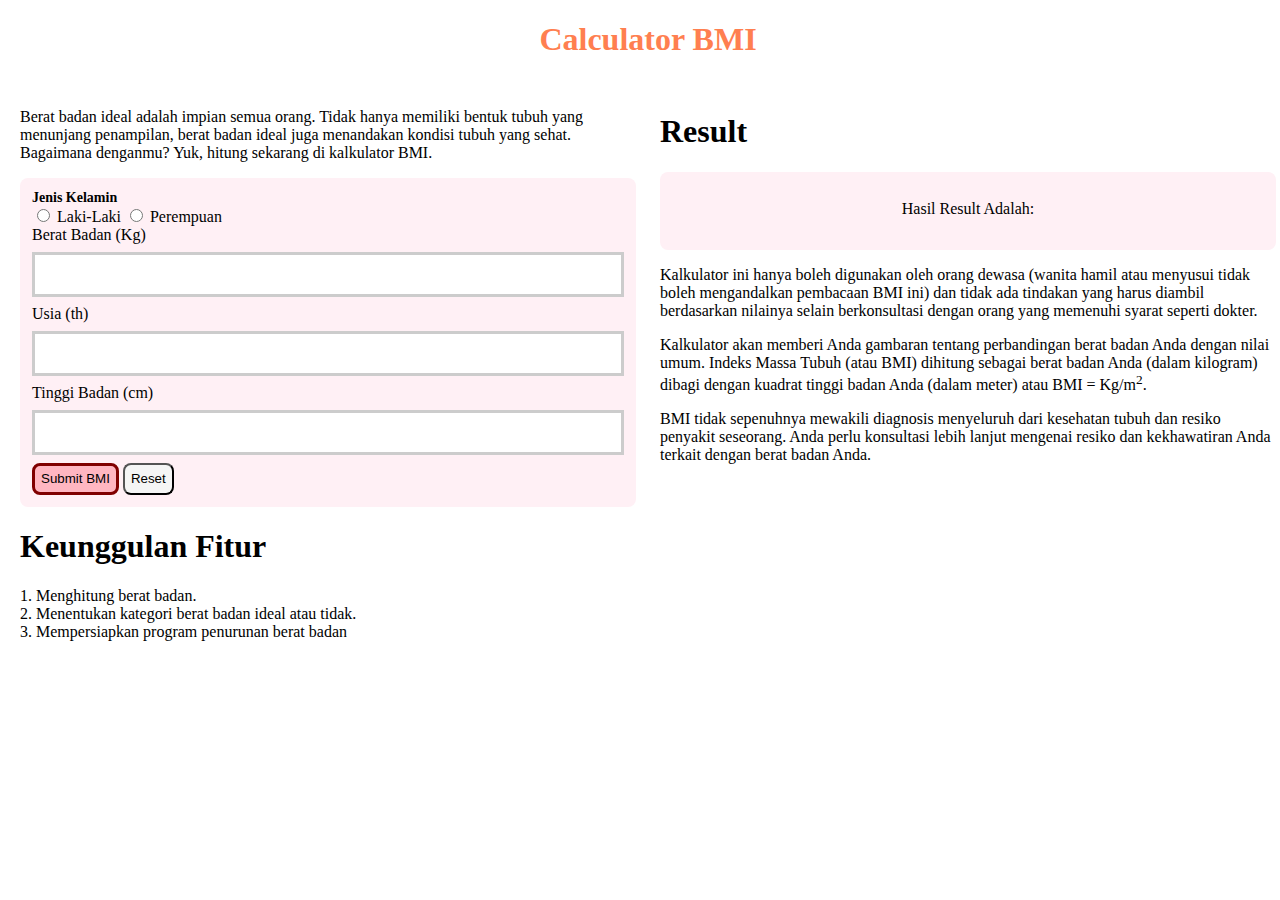
==== index.html @ cc59a3f1 "Update index.html" ====
<!DOCTYPE html>
<html lang="en">

<head>
    <meta charset="UTF-8">
    <meta name="viewport" content="width=device-width, initial-scale=1.0">
    <title>Document</title> 
    <link rel="stylesheet" href="css/styles.css">
</head>

<body>
    <!-- Main Tittle -->
    <header class="main-title">
        <h1>Calculator BMI</h1>
    </header>

<main>
    <!-- Left Content -->
    <section class="main-content">
        <!-- Main Article -->
        <article>
            <p>Berat badan ideal adalah impian semua orang. Tidak hanya memiliki bentuk tubuh yang menunjang penampilan, berat badan ideal juga menandakan kondisi tubuh yang sehat. Bagaimana denganmu? Yuk, hitung sekarang di kalkulator BMI.</p>
        </article>

        <!-- Form -->
        <section>
            <form id="bmi-form" onsubmit="calculateBMI(event)">
                <div>
                    <div class="input-title">Jenis Kelamin</div>
                    <input type="radio" id="selection-man" name="gender">
                    <label for="selection-man">Laki-Laki</label>
                    <input type="radio" id="selection-woman" name="gender">
                    <label for="selection-woman">Perempuan</label>
                </div>
                <div>
                    <label for="input-berat-badan">Berat Badan (Kg)</label>
                    <input type="number" id="input-berat-badan" required>
                </div>
                <div>
                    <label for="input-usia">Usia (th)</label>
                    <input type="number" id="input-usia" required>
                </div>
                <div>
                    <label for="input-tinggi-badan">Tinggi Badan (cm)</label>
                    <input type="number" id="input-tinggi-badan" required>
                </div>
                <div>
                    <button type="submit" class="button submit">Submit BMI</button>
                    <button type="reset" class="button reset">Reset</button>
                </div>
            </form>
    </section>

    <!-- Form Article -->
    <section>
        <header>
            <h1>Keunggulan Fitur</h1>
        </header>

        <article>
            <p>1. Menghitung berat badan. <br>2. Menentukan kategori berat badan ideal atau tidak. <br>3. Mempersiapkan program penurunan berat badan</p> 
        </article>

    </section>
</section>

<!-- Right Content -->
<section class="main-content">
    <!-- Result Article -->
    <article>
        <header>
            <h1>Result</h1>
        </header>

    <!-- Result Section -->
    <section class="result-section">
        <p>Hasil Result Adalah:</p>
        <h2 id="bmi-result"></h2>
        <p id="bmi-category"></p>
        </section>
    </article>

    <!-- Result Article -->
    <article>
        <p>Kalkulator ini hanya boleh digunakan oleh orang dewasa (wanita hamil atau menyusui tidak boleh mengandalkan pembacaan BMI ini) dan tidak ada tindakan yang harus diambil berdasarkan nilainya selain berkonsultasi dengan orang yang memenuhi syarat seperti dokter.</p>
    </article>
    
    <!-- General Information -->
    <section>Kalkulator akan memberi Anda gambaran tentang perbandingan berat badan Anda dengan nilai umum. Indeks Massa Tubuh (atau BMI) dihitung sebagai berat badan Anda (dalam kilogram) dibagi dengan kuadrat tinggi badan Anda (dalam meter) atau BMI = Kg/m<sup>2</sup>.
    </section>
        
    <article>
        <p>BMI tidak sepenuhnya mewakili diagnosis menyeluruh dari kesehatan tubuh dan resiko penyakit seseorang. Anda perlu konsultasi lebih lanjut mengenai resiko dan kekhawatiran Anda terkait dengan berat badan Anda.</p>
    </article>
    
</section>
</main>

<!--Tautkan dengan file JavaScript-->
<script src="scripts.js"></script>

</body>
</main>
</html>
---- css/styles.css ----
/* ini css */

body {
    width: 100%;
    min-height: 200px;
}

.main-title {
    text-align: center;
    color: coral;
}

main{
    display: flex;
    justify-content: space-around;
}

.main-content {
    flex: 1;
    padding: 12px;
}

.input-title {
    font-size: 14px;
    font-weight: bold;
}

form {
    border: 1px;
    padding: 12px;
    background-color: lavenderblush;
    border-radius: 8px;
}

.button {
    height: 32px;
    border-radius: 8px;
}

.submit{
    background-color: lightpink;
    border: 3px solid maroon;
}

.reset{
    border-radius: 8px;
    background-color: whitesmoke;
}

input[type=number] {
    width: 100%;
    padding: 12px 20px;
    margin: 8px 0;
    box-sizing: border-box;
    border: 3px solid #ccc;
    -webkit-transition: 0.5s;
    transition: 0.5s;
    outline: none;
  }
  
  input[type=number]:focus {
    border: 3px solid red;
  }

  .result-section {
    text-align: center;
    background-color: lavenderblush;
    border-radius: 8px;
    padding: 12px;
  }
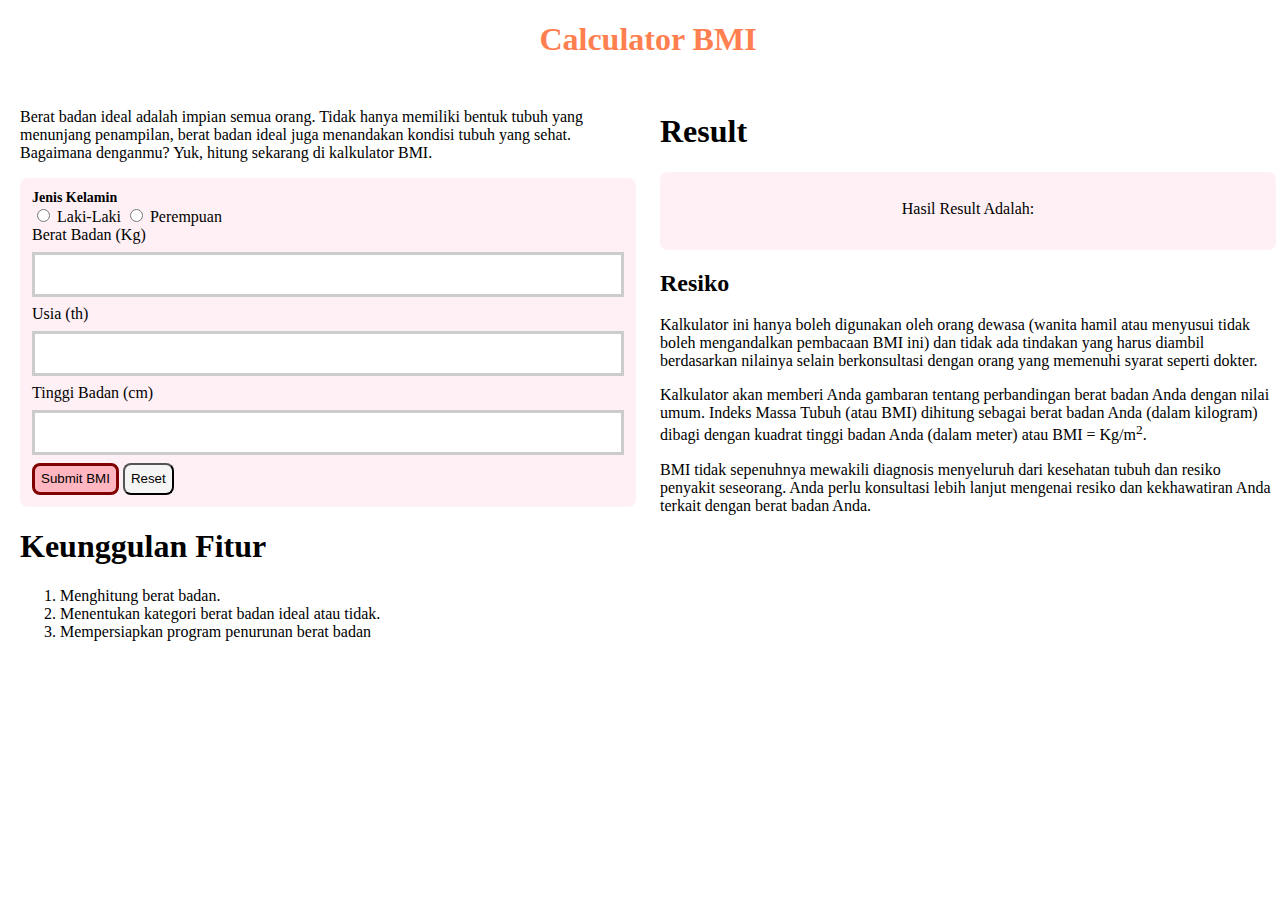
==== commit eee43288: "Merge branch 'master' of https://github.com/nadya2206/Kalkulator-BMI-8-07-24" ====
--- a/index.html
+++ b/index.html
@@ -58,7 +58,11 @@
         </header>
 
         <article>
-            <p>1. Menghitung berat badan. <br>2. Menentukan kategori berat badan ideal atau tidak. <br>3. Mempersiapkan program penurunan berat badan</p> 
+            <ol>
+                <li>Menghitung berat badan.</li>
+                <li>Menentukan kategori berat badan ideal atau tidak.</li>
+                <li>Mempersiapkan program penurunan berat badan</li>
+            </ol>
         </article>
 
     </section>
@@ -75,6 +79,16 @@
     <!-- Result Section -->
     <section class="result-section">
         <p>Hasil Result Adalah:</p>
+        <h2 id="bmi-result"></h2>
+        <p id="bmi-category"></p>
+        </section>
+    </article>
+
+    <!-- Result Penyakit -->
+    <section class="result-penyakit" id="risk-info">
+        <header>
+            <h2>Resiko </h2>
+        </header>
         <h2 id="bmi-result"></h2>
         <p id="bmi-category"></p>
         </section>
@@ -100,5 +114,5 @@
 <script src="scripts.js"></script>
 
 </body>
-</main>
-</html>
+
+</html>--- a/css/styles.css
+++ b/css/styles.css
@@ -1,4 +1,8 @@
 /* ini css */
+body {
+    width: 100%;
+    min-height: 200px;
+}
 
 body {
     width: 100%;
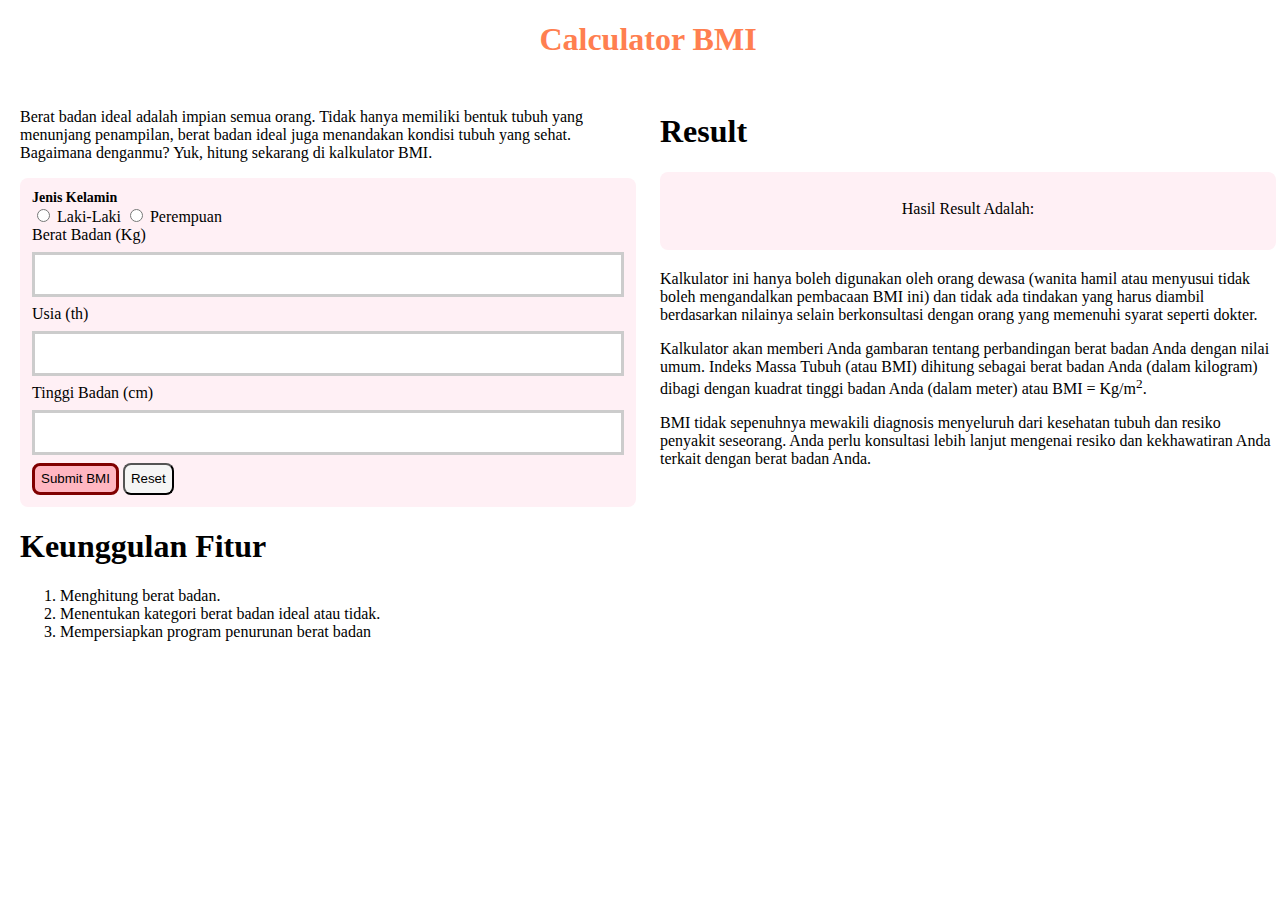
==== commit e38fd035: "update index.html" ====
--- a/index.html
+++ b/index.html
@@ -86,9 +86,6 @@
 
     <!-- Result Penyakit -->
     <section class="result-penyakit" id="risk-info">
-        <header>
-            <h2>Resiko </h2>
-        </header>
         <h2 id="bmi-result"></h2>
         <p id="bmi-category"></p>
         </section>
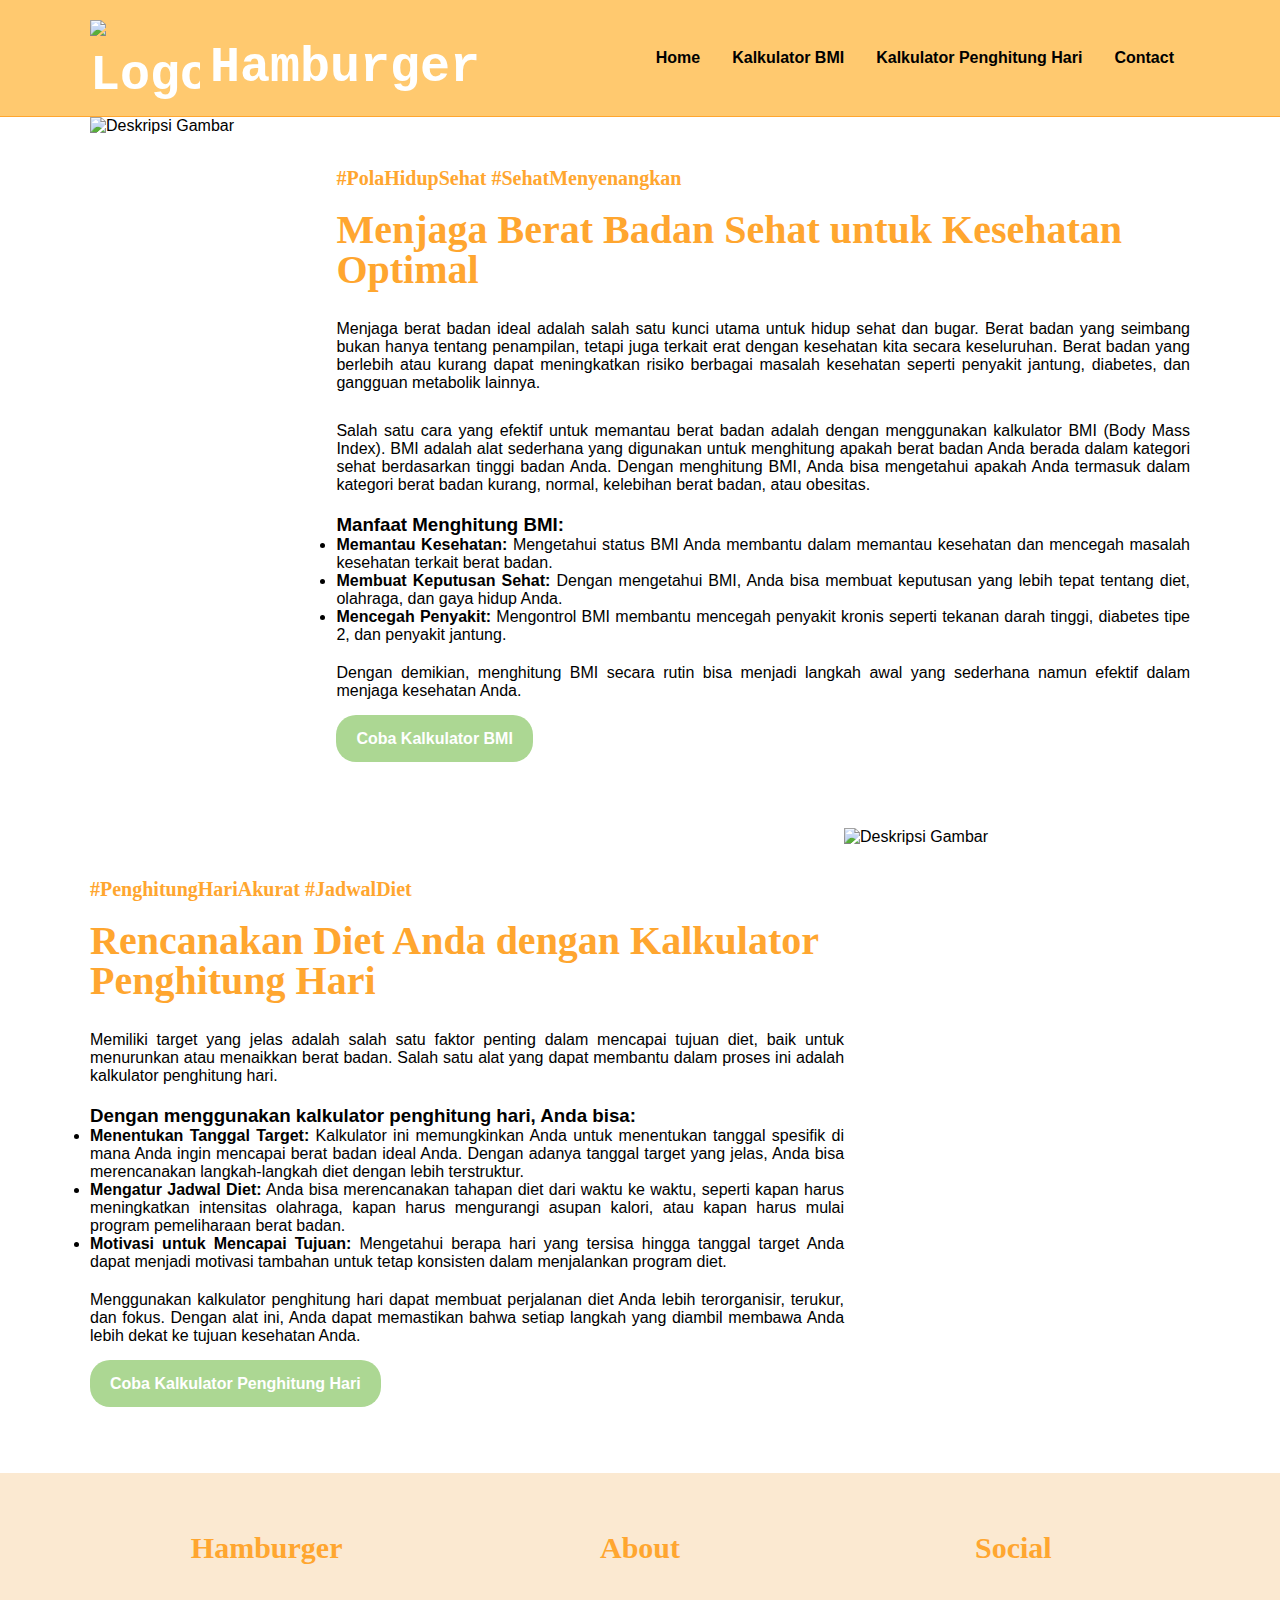
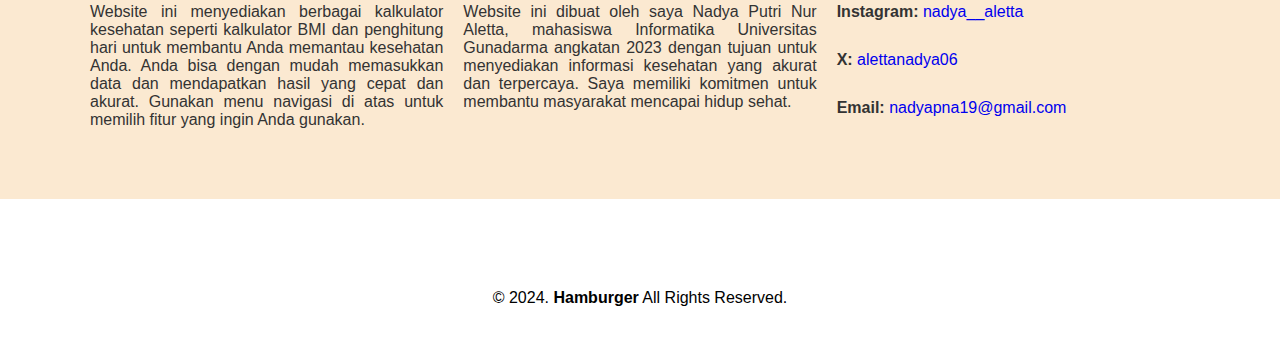
==== commit 5b283d75: "new commit" ====
--- a/index.html
+++ b/index.html
@@ -1,114 +1,101 @@
 <!DOCTYPE html>
 <html lang="en">
-
 <head>
     <meta charset="UTF-8">
     <meta name="viewport" content="width=device-width, initial-scale=1.0">
-    <title>Document</title> 
-    <link rel="stylesheet" href="css/styles.css">
+    <title>HAMBURGER WEBSITE</title>
+    <link rel="stylesheet" href="css/utama.css"> <!--CSS UTAMA-->
 </head>
 
 <body>
-    <!-- Main Tittle -->
-    <header class="main-title">
-        <h1>Calculator BMI</h1>
-    </header>
+    <nav>
+        <div class="wrapper-1">
+            <div class="logo">
+                <a href="">
+                    <img src="C:\Users\nadyaaletta\OneDrive\HAMBURGER KALKULATOR\Kalkulator BMI 8-07-24\logo_website_hamburger_calculator-removebg-preview.png" alt="Logo" class="logo-image">
+                    Hamburger
+                </a>
+            </div>
+            <div class="menu">
+                <ul>
+                    <li><a href="#home">Home</a></li>
+                    <li><a href="#home">Kalkulator BMI</a></li>
+                    <li><a href="#kalkulator-penghitung-hari">Kalkulator Penghitung Hari</a></li>
+                    <li><a href="#contact">Contact</a></li>
+                </ul>
+            </div>
+        </div>
+    </nav>
+    <div class="wrapper">
+        <!--Untuk Home-->
+        <section id="home">
+            <img src="https://img.freepik.com/free-vector/gradient-bmi-illustration_23-2150143487.jpg?semt=ais_hybrid" alt="Deskripsi Gambar" class="gambar-bmi"/>
+            <div class="kolom">
+                <p class="deskripsi">#PolaHidupSehat #SehatMenyenangkan</p>
+                <h2>Menjaga Berat Badan Sehat untuk Kesehatan Optimal</h2>
+                <p>Menjaga berat badan ideal adalah salah satu kunci utama untuk hidup sehat dan bugar. Berat badan yang seimbang bukan hanya tentang penampilan, tetapi juga terkait erat dengan kesehatan kita secara keseluruhan. Berat badan yang berlebih atau kurang dapat meningkatkan risiko berbagai masalah kesehatan seperti penyakit jantung, diabetes, dan gangguan metabolik lainnya.</p>
+                <p>Salah satu cara yang efektif untuk memantau berat badan adalah dengan menggunakan kalkulator BMI (Body Mass Index). BMI adalah alat sederhana yang digunakan untuk menghitung apakah berat badan Anda berada dalam kategori sehat berdasarkan tinggi badan Anda. Dengan menghitung BMI, Anda bisa mengetahui apakah Anda termasuk dalam kategori berat badan kurang, normal, kelebihan berat badan, atau obesitas.</p>
+                <h3>Manfaat Menghitung BMI:</h3>
+                    <ul>
+                        <li><b>Memantau Kesehatan:</b> Mengetahui status BMI Anda membantu dalam memantau kesehatan dan mencegah masalah kesehatan terkait berat badan.</li>
+                        <li><b>Membuat Keputusan Sehat:</b> Dengan mengetahui BMI, Anda bisa membuat keputusan yang lebih tepat tentang diet, olahraga, dan gaya hidup Anda.</li>
+                        <li><b>Mencegah Penyakit:</b> Mengontrol BMI membantu mencegah penyakit kronis seperti tekanan darah tinggi, diabetes tipe 2, dan penyakit jantung.</li>
+                    </ul>
+                <p>Dengan demikian, menghitung BMI secara rutin bisa menjadi langkah awal yang sederhana namun efektif dalam menjaga kesehatan Anda.</p>
+                <p><a href="BMI.html" class="tbl-green" onclick="showBMICalculator()">Coba Kalkulator BMI</a></p> <!-- Tombol dengan fungsi JavaScript -->
+            </div>
+        </section>
 
-<main>
-    <!-- Left Content -->
-    <section class="main-content">
-        <!-- Main Article -->
-        <article>
-            <p>Berat badan ideal adalah impian semua orang. Tidak hanya memiliki bentuk tubuh yang menunjang penampilan, berat badan ideal juga menandakan kondisi tubuh yang sehat. Bagaimana denganmu? Yuk, hitung sekarang di kalkulator BMI.</p>
-        </article>
+        <!--Untuk Kalkulator Penghitung Hari-->
+        <section id="kalkulator-penghitung-hari">
+            <div class="kolom">
+                <p class="deskripsi">#PenghitungHariAkurat #JadwalDiet</p>
+                <h2>Rencanakan Diet Anda dengan Kalkulator Penghitung Hari</h2>
+                <p>Memiliki target yang jelas adalah salah satu faktor penting dalam mencapai tujuan diet, baik untuk menurunkan atau menaikkan berat badan. Salah satu alat yang dapat membantu dalam proses ini adalah kalkulator penghitung hari.</p>
+                <h3>Dengan menggunakan kalkulator penghitung hari, Anda bisa:</h3>
+                    <ul>
+                        <li><b>Menentukan Tanggal Target:</b> Kalkulator ini memungkinkan Anda untuk menentukan tanggal spesifik di mana Anda ingin mencapai berat badan ideal Anda. Dengan adanya tanggal target yang jelas, Anda bisa merencanakan langkah-langkah diet dengan lebih terstruktur.</li>
+                        <li><b>Mengatur Jadwal Diet:</b> Anda bisa merencanakan tahapan diet dari waktu ke waktu, seperti kapan harus meningkatkan intensitas olahraga, kapan harus mengurangi asupan kalori, atau kapan harus mulai program pemeliharaan berat badan.</li>
+                        <li><b>Motivasi untuk Mencapai Tujuan:</b> Mengetahui berapa hari yang tersisa hingga tanggal target Anda dapat menjadi motivasi tambahan untuk tetap konsisten dalam menjalankan program diet.</li>
+                    </ul>
+                <p>Menggunakan kalkulator penghitung hari dapat membuat perjalanan diet Anda lebih terorganisir, terukur, dan fokus. Dengan alat ini, Anda dapat memastikan bahwa setiap langkah yang diambil membawa Anda lebih dekat ke tujuan kesehatan Anda.</p>
+                <p><a href="penghitung-hari.html" class="tbl-green">Coba Kalkulator Penghitung Hari</a></p>
+            </div>
+            <img src="https://img.freepik.com/free-vector/woman-explaining-girl-how-use-calculator-digit-teacher-child-flat-vector-illustration-education-calculation_74855-13286.jpg?ga=GA1.1.1756002277.1723661668" alt="Deskripsi Gambar" class="gambar-hari"/>
+        </section>
 
-        <!-- Form -->
-        <section>
-            <form id="bmi-form" onsubmit="calculateBMI(event)">
-                <div>
-                    <div class="input-title">Jenis Kelamin</div>
-                    <input type="radio" id="selection-man" name="gender">
-                    <label for="selection-man">Laki-Laki</label>
-                    <input type="radio" id="selection-woman" name="gender">
-                    <label for="selection-woman">Perempuan</label>
+    </div>
+
+    <!--Untuk Contact-->
+    <div id="contact">
+        <div class="wrapper">
+            <div class="footer">
+                <div class="footer-section">
+                    <h4>Hamburger</h4>
+                    <p>Website ini menyediakan berbagai kalkulator kesehatan seperti kalkulator BMI dan penghitung hari untuk membantu Anda memantau kesehatan Anda. Anda bisa dengan mudah memasukkan data dan mendapatkan hasil yang cepat dan akurat. Gunakan menu navigasi di atas untuk memilih fitur yang ingin Anda gunakan.</p>
                 </div>
-                <div>
-                    <label for="input-berat-badan">Berat Badan (Kg)</label>
-                    <input type="number" id="input-berat-badan" required>
+                <div class="footer-section">
+                    <h4>About</h4>
+                    <p>Website ini dibuat oleh saya Nadya Putri Nur Aletta, mahasiswa Informatika Universitas Gunadarma angkatan 2023 dengan tujuan untuk menyediakan informasi kesehatan yang akurat dan terpercaya. Saya memiliki komitmen untuk membantu masyarakat mencapai hidup sehat.</p>
                 </div>
-                <div>
-                    <label for="input-usia">Usia (th)</label>
-                    <input type="number" id="input-usia" required>
+                <div class="footer-section">
+                    <h4>Social</h4>
+                    <p><b>Instagram: </b><a href="https://www.instagram.com/nadya__aletta?igsh=eW05NmNlMjdjOHBl">nadya__aletta</a></p>
+                    <p><b>X: </b><a href="https://x.com/alettanadya06?t=JUtErwRWLAMRfXanV5kizw&s=08">alettanadya06</a></p>
+                    <p><b>Email: </b><a href="mailto:nadyapna19@gmail.com?subject=Halo&body=Ini%20adalah%20isi%20email">nadyapna19@gmail.com</a></p>
                 </div>
-                <div>
-                    <label for="input-tinggi-badan">Tinggi Badan (cm)</label>
-                    <input type="number" id="input-tinggi-badan" required>
-                </div>
-                <div>
-                    <button type="submit" class="button submit">Submit BMI</button>
-                    <button type="reset" class="button reset">Reset</button>
-                </div>
-            </form>
-    </section>
+            </div>
+        </div>
+    </div>
 
-    <!-- Form Article -->
-    <section>
-        <header>
-            <h1>Keunggulan Fitur</h1>
-        </header>
-
-        <article>
-            <ol>
-                <li>Menghitung berat badan.</li>
-                <li>Menentukan kategori berat badan ideal atau tidak.</li>
-                <li>Mempersiapkan program penurunan berat badan</li>
-            </ol>
-        </article>
-
-    </section>
-</section>
-
-<!-- Right Content -->
-<section class="main-content">
-    <!-- Result Article -->
-    <article>
-        <header>
-            <h1>Result</h1>
-        </header>
-
-    <!-- Result Section -->
-    <section class="result-section">
-        <p>Hasil Result Adalah:</p>
-        <h2 id="bmi-result"></h2>
-        <p id="bmi-category"></p>
-        </section>
-    </article>
-
-    <!-- Result Penyakit -->
-    <section class="result-penyakit" id="risk-info">
-        <h2 id="bmi-result"></h2>
-        <p id="bmi-category"></p>
-        </section>
-    </article>
-
-    <!-- Result Article -->
-    <article>
-        <p>Kalkulator ini hanya boleh digunakan oleh orang dewasa (wanita hamil atau menyusui tidak boleh mengandalkan pembacaan BMI ini) dan tidak ada tindakan yang harus diambil berdasarkan nilainya selain berkonsultasi dengan orang yang memenuhi syarat seperti dokter.</p>
-    </article>
-    
-    <!-- General Information -->
-    <section>Kalkulator akan memberi Anda gambaran tentang perbandingan berat badan Anda dengan nilai umum. Indeks Massa Tubuh (atau BMI) dihitung sebagai berat badan Anda (dalam kilogram) dibagi dengan kuadrat tinggi badan Anda (dalam meter) atau BMI = Kg/m<sup>2</sup>.
-    </section>
-        
-    <article>
-        <p>BMI tidak sepenuhnya mewakili diagnosis menyeluruh dari kesehatan tubuh dan resiko penyakit seseorang. Anda perlu konsultasi lebih lanjut mengenai resiko dan kekhawatiran Anda terkait dengan berat badan Anda.</p>
-    </article>
-    
-</section>
-</main>
+    <div id="copyright">
+        <div class="wrapper">
+            &copy; 2024. <b>Hamburger</b> All Rights Reserved.
+        </div>
+    </div>
 
 <!--Tautkan dengan file JavaScript-->
-<script src="scripts.js"></script>
+<script src="utama.js"></script>
 
 </body>
 
--- a/css/utama.css
+++ b/css/utama.css
@@ -0,0 +1,253 @@
+*{
+    text-decoration: none;
+    margin: 0px;
+    padding: 0px;
+}
+
+body{
+    margin: 0px;
+    padding: 0px;
+    font-family: 'Open Sans', sans-serif;
+}
+
+.wrapper-1{
+    width: 1100px;
+    margin:auto;
+    position:relative;
+    display: flex;
+    align-items: center;
+    justify-content: space-between;
+}
+
+.wrapper{
+    width: 1100px;
+    margin: auto;
+    position: relative;
+}
+
+.logo {
+    display: flex;
+    align-items: center;
+    padding-top: 20px;
+}
+
+.logo a{
+    display: flex;
+    font-size: 50px;
+    font-weight: 800;
+    float: left;
+    font-family: 'Courier New', Courier, monospace;
+    color: #FFFFFF;
+    text-decoration: none;
+    align-items: center;
+}
+
+.logo-image {
+    width: 110px; /* Sesuaikan ukuran logo */
+    height: auto;
+    margin-right: 10px; /* Jarak antara logo dan teks */
+}
+
+.gambar-bmi {
+    width: 80%; /* Lebar gambar, bisa disesuaikan */
+    max-width: 700px; /* Lebar maksimal gambar */
+    height: auto; /* Tinggi menyesuaikan */
+    display: block;
+    margin: 0 auto 20px; /* Mengatur margin atas dan bawah */
+    object-fit: contain;
+}
+
+/* Menggeser gambar ke atas dengan mengurangi margin atas */
+.container {
+    padding-top: 10px; /* Mengurangi padding atas */
+    text-align: center; /* Untuk memastikan gambar tetap di tengah */
+}
+
+.gambar-hari {
+    width: 80%; /* Lebar gambar, bisa disesuaikan */
+    max-width: 700px; /* Lebar maksimal gambar */
+    height: auto; /* Tinggi menyesuaikan */
+    display: block;
+    margin: 0 auto 20px; /* Mengatur margin atas dan bawah */
+    object-fit: contain;
+}
+
+.menu{
+    float:right;
+}
+
+nav{
+    width: 100%;
+    margin: auto;
+    display: flex;
+    line-height: 80px;
+    position: sticky;
+    top:0;
+    background: #FFC96F;
+    z-index: 1;
+    border-bottom: 1px solid #FFA62F;
+}
+
+nav ul{
+    list-style-type: none;
+    margin: 0;
+    padding: 0;
+    overflow: hidden;
+}
+
+nav ul li{
+    float: left;
+}
+
+nav ul li a{
+    color: black;
+    font-weight: bold;
+    text-align: center;
+    padding: 0px 16px 0px 16px;
+    text-decoration: none;
+}
+
+nav ul li a:hover{
+    text-decoration: underline;
+}
+
+section{
+    margin:auto;
+    display: flex;
+    margin-bottom: 50px;
+}
+
+.kolom{
+    margin-top: 30px;
+    margin-bottom: 10px;
+}
+
+.kolom .deskripsi{
+    font-size: 20px;
+    font-weight: bold;
+    font-family: 'comic san-ms';
+    color: #FFA62F;
+}
+
+h2{
+    font-family: 'comic sans ms';
+    font-weight: 800;
+    font-size: clamp(1.5rem, 4vw, 2.5rem);
+    margin-bottom: 20px;
+    color: #FFA62F;
+    width: 100%;
+    line-height: clamp(1.5rem, 4vw, 2.5rem);
+}
+
+.kolom p, h3, ul{
+    text-align: justify;
+}
+
+a.tbl-green{
+    background: #ACD793;
+    border-radius:20px;
+    margin-top: 20px;
+    padding: 15px 20px 15px 20px;
+    color: #FFFFFF;
+    cursor: pointer;
+    font-weight: bold;
+}
+
+a.tbl-green:hover{
+    background: #FFC96F;
+    text-decoration: none;
+}
+
+p{
+    margin: 10px 0px 10px 0px;
+    padding: 10px 0px 10px 0px;
+}
+
+#contact{
+    background: #fbe9d1;
+    padding: 50px 0px 50px 0px;
+    text-align: center;
+}
+
+.footer {
+    display: flex;
+    justify-content: space-around;
+    flex-wrap: wrap; /* Agar elemen turun ke bawah jika tidak cukup lebar */
+    gap: 20px; /* Jarak antara elemen */
+}
+
+.footer-section {
+    flex: 1;
+    min-width: 200px; /* Mengatur lebar minimum */
+    text-align: left;
+}
+
+.footer-section h4 {
+    font-family: 'comic sans ms';
+    font-weight: 800;
+    font-size: 30px;
+    margin-bottom: 20px;
+    color: #FFA62F;
+    line-height: 50px;
+    text-align: center;
+}
+
+.footer-section p {
+    font-size: 16px;
+    margin: 10px 0;
+    color: #333;
+    text-align:justify;
+}
+
+#copyright{
+    text-align: center;
+    width: 100%;
+    padding: 50px 0px 50px 0px;
+    margin-top: 40px;
+}
+
+@media screen and (max-width: 991.98px){
+    .wrapper-1{
+        width: 90%;
+        display:block;
+    }
+
+    .wrapper{
+        width: 90%;
+    }
+
+    .logo a{
+        display: block;
+        width: 100%;
+        text-align: center;
+    }
+
+    nav .menu{
+        width: 100%;
+        margin: 0;
+    }
+
+    nav .menu ul{
+        text-align: center;
+        margin: auto;
+        line-height: 60px;
+    }
+
+    nav .menu ul li{
+        display:inline-block;
+        float: none;
+    }
+
+    section{
+        display: block;
+    }
+
+    section img{
+        display: block;
+    }
+
+    .footer-section {
+        width: 100%; /* Memastikan elemen full-width pada layar kecil */
+        text-align: center;
+    }
+}